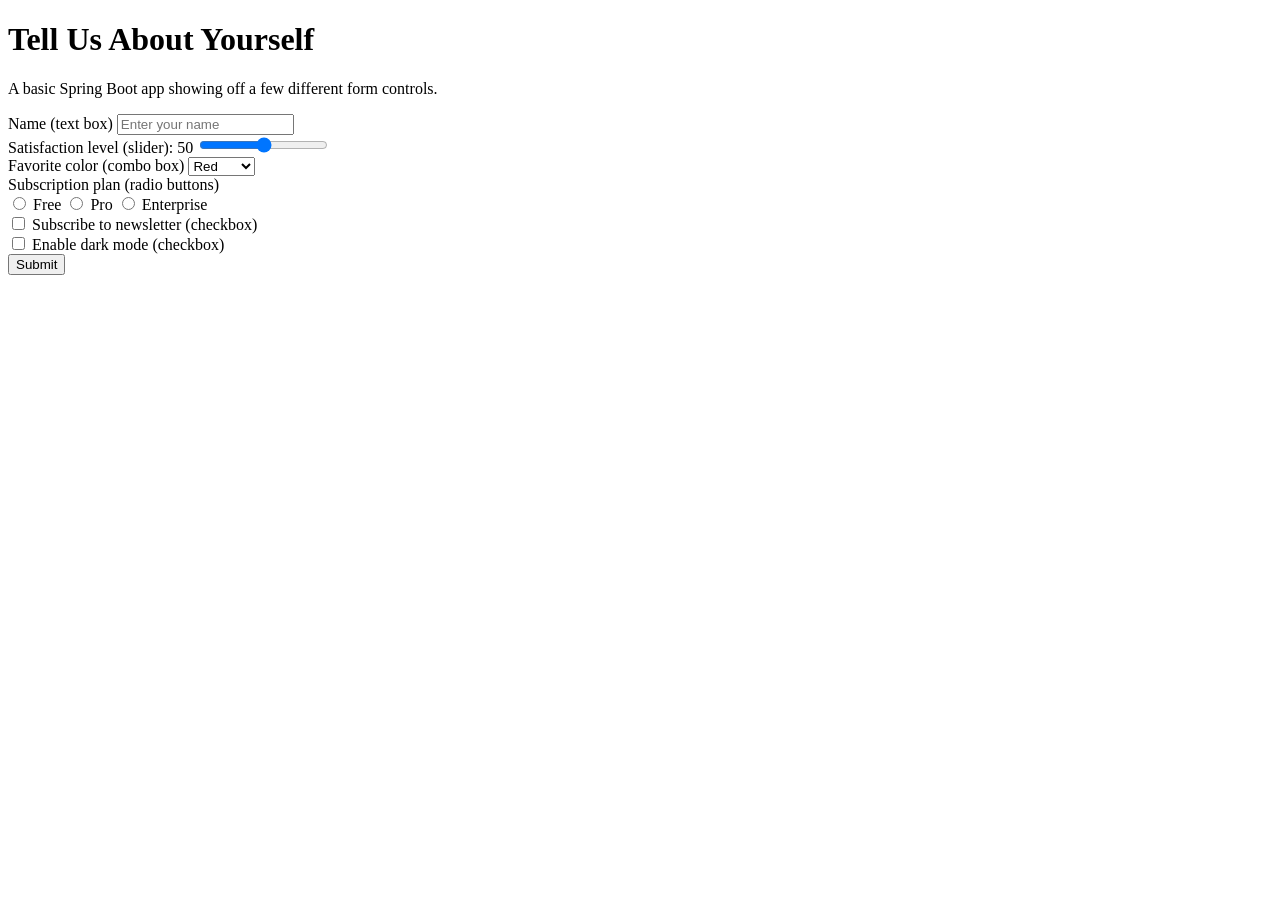
==== src/main/resources/templates/index.html @ 7edaefe5 "Add basic Spring Boot 4.1.1 web app with sample form controls Demonstrates a text box, range slider," ====
<!DOCTYPE html>
<html lang="en" xmlns:th="http://www.thymeleaf.org">
<head>
    <meta charset="UTF-8">
    <title>Preferences Demo</title>
    <link rel="stylesheet" th:href="@{/css/style.css}">
</head>
<body>
<div class="card">
    <h1>Tell Us About Yourself</h1>
    <p class="subtitle">A basic Spring Boot app showing off a few different form controls.</p>

    <form th:action="@{/submit}" th:object="${preferencesForm}" method="post">

        <div class="field">
            <label for="name">Name (text box)</label>
            <input type="text" id="name" th:field="*{name}" placeholder="Enter your name"/>
            <span class="error" th:if="${#fields.hasErrors('name')}" th:errors="*{name}"></span>
        </div>

        <div class="field">
            <label for="satisfaction">
                Satisfaction level (slider): <span id="satisfactionValue" th:text="*{satisfaction}">50</span>
            </label>
            <input type="range" id="satisfaction" th:field="*{satisfaction}" min="0" max="100" step="1"
                   oninput="document.getElementById('satisfactionValue').innerText = this.value"/>
        </div>

        <div class="field">
            <label for="favoriteColor">Favorite color (combo box)</label>
            <select id="favoriteColor" th:field="*{favoriteColor}">
                <option value="red">Red</option>
                <option value="blue">Blue</option>
                <option value="green">Green</option>
                <option value="purple">Purple</option>
                <option value="orange">Orange</option>
            </select>
        </div>

        <div class="field">
            <label>Subscription plan (radio buttons)</label>
            <div class="radio-group">
                <label class="radio-option">
                    <input type="radio" th:field="*{subscriptionPlan}" value="free"/> Free
                </label>
                <label class="radio-option">
                    <input type="radio" th:field="*{subscriptionPlan}" value="pro"/> Pro
                </label>
                <label class="radio-option">
                    <input type="radio" th:field="*{subscriptionPlan}" value="enterprise"/> Enterprise
                </label>
            </div>
        </div>

        <div class="field checkbox-field">
            <input type="checkbox" id="newsletter" th:field="*{newsletter}"/>
            <label for="newsletter">Subscribe to newsletter (checkbox)</label>
        </div>

        <div class="field checkbox-field">
            <input type="checkbox" id="darkMode" th:field="*{darkMode}"/>
            <label for="darkMode">Enable dark mode (checkbox)</label>
        </div>

        <button type="submit">Submit</button>
    </form>
</div>
</body>
</html>
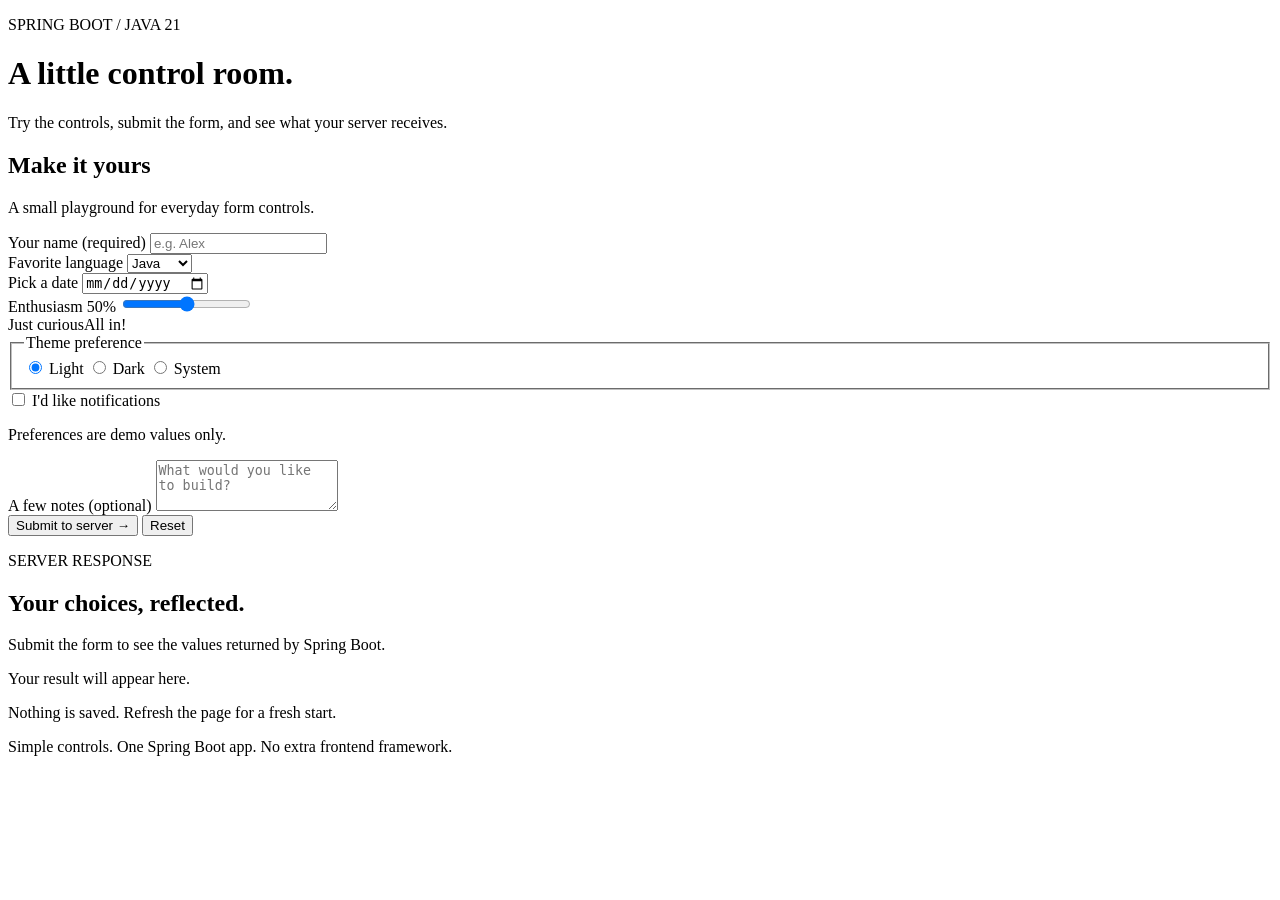
==== commit 80bffa94: "Rework web interface to an AJAX-driven form with a REST endpoint Restructure the page to match basic" ====
--- a/src/main/resources/templates/index.html
+++ b/src/main/resources/templates/index.html
@@ -2,68 +2,73 @@
 <html lang="en" xmlns:th="http://www.thymeleaf.org">
 <head>
     <meta charset="UTF-8">
-    <title>Preferences Demo</title>
-    <link rel="stylesheet" th:href="@{/css/style.css}">
+    <meta name="viewport" content="width=device-width, initial-scale=1">
+    <title>Spring Boot · Controls Demo</title>
+    <link rel="stylesheet" th:href="@{/styles.css}">
+    <script th:src="@{/app.js}" defer></script>
 </head>
 <body>
-<div class="card">
-    <h1>Tell Us About Yourself</h1>
-    <p class="subtitle">A basic Spring Boot app showing off a few different form controls.</p>
+<main>
+    <header>
+        <p class="eyebrow">SPRING BOOT / JAVA 21</p>
+        <h1>A little control room.</h1>
+        <p>Try the controls, submit the form, and see what your server receives.</p>
+    </header>
+    <div class="layout">
+        <section class="card" aria-labelledby="form-title">
+            <h2 id="form-title">Make it yours</h2>
+            <p class="muted">A small playground for everyday form controls.</p>
+            <form id="demo-form">
+                <label for="name">Your name <span class="muted">(required)</span></label>
+                <input id="name" name="name" type="text" placeholder="e.g. Alex" maxlength="80" autocomplete="given-name" required>
 
-    <form th:action="@{/submit}" th:object="${preferencesForm}" method="post">
+                <div class="row">
+                    <div>
+                        <label for="language">Favorite language</label>
+                        <select id="language" name="language">
+                            <option>Java</option><option>Kotlin</option><option>Groovy</option>
+                        </select>
+                    </div>
+                    <div>
+                        <label for="date">Pick a date</label>
+                        <input id="date" name="date" type="date" required>
+                    </div>
+                </div>
 
-        <div class="field">
-            <label for="name">Name (text box)</label>
-            <input type="text" id="name" th:field="*{name}" placeholder="Enter your name"/>
-            <span class="error" th:if="${#fields.hasErrors('name')}" th:errors="*{name}"></span>
-        </div>
+                <label class="slider-label" for="enthusiasm">Enthusiasm <output id="slider-value" for="enthusiasm">50%</output></label>
+                <input id="enthusiasm" name="enthusiasm" type="range" min="0" max="100" value="50">
+                <div class="range-labels"><span>Just curious</span><span>All in!</span></div>
 
-        <div class="field">
-            <label for="satisfaction">
-                Satisfaction level (slider): <span id="satisfactionValue" th:text="*{satisfaction}">50</span>
-            </label>
-            <input type="range" id="satisfaction" th:field="*{satisfaction}" min="0" max="100" step="1"
-                   oninput="document.getElementById('satisfactionValue').innerText = this.value"/>
-        </div>
+                <fieldset>
+                    <legend>Theme preference</legend>
+                    <div class="choices">
+                        <label><input type="radio" name="theme" value="Light" checked> Light</label>
+                        <label><input type="radio" name="theme" value="Dark"> Dark</label>
+                        <label><input type="radio" name="theme" value="System"> System</label>
+                    </div>
+                </fieldset>
+                <label class="check"><input type="checkbox" name="notifications"> I'd like notifications</label>
+                <p class="hint">Preferences are demo values only.</p>
 
-        <div class="field">
-            <label for="favoriteColor">Favorite color (combo box)</label>
-            <select id="favoriteColor" th:field="*{favoriteColor}">
-                <option value="red">Red</option>
-                <option value="blue">Blue</option>
-                <option value="green">Green</option>
-                <option value="purple">Purple</option>
-                <option value="orange">Orange</option>
-            </select>
-        </div>
-
-        <div class="field">
-            <label>Subscription plan (radio buttons)</label>
-            <div class="radio-group">
-                <label class="radio-option">
-                    <input type="radio" th:field="*{subscriptionPlan}" value="free"/> Free
-                </label>
-                <label class="radio-option">
-                    <input type="radio" th:field="*{subscriptionPlan}" value="pro"/> Pro
-                </label>
-                <label class="radio-option">
-                    <input type="radio" th:field="*{subscriptionPlan}" value="enterprise"/> Enterprise
-                </label>
-            </div>
-        </div>
-
-        <div class="field checkbox-field">
-            <input type="checkbox" id="newsletter" th:field="*{newsletter}"/>
-            <label for="newsletter">Subscribe to newsletter (checkbox)</label>
-        </div>
-
-        <div class="field checkbox-field">
-            <input type="checkbox" id="darkMode" th:field="*{darkMode}"/>
-            <label for="darkMode">Enable dark mode (checkbox)</label>
-        </div>
-
-        <button type="submit">Submit</button>
-    </form>
-</div>
+                <label for="notes">A few notes <span class="muted">(optional)</span></label>
+                <textarea id="notes" name="notes" rows="3" maxlength="500" placeholder="What would you like to build?"></textarea>
+                <div class="actions">
+                    <button type="submit" id="submit">Submit to server <span aria-hidden="true">&rarr;</span></button>
+                    <button type="reset" class="secondary">Reset</button>
+                </div>
+                <p id="status" role="status" aria-live="polite"></p>
+            </form>
+        </section>
+        <aside class="card result" aria-labelledby="result-title">
+            <span class="badge">SERVER RESPONSE</span>
+            <h2 id="result-title">Your choices, reflected.</h2>
+            <p class="muted">Submit the form to see the values returned by Spring Boot.</p>
+            <div id="empty-state">Your result will appear here.</div>
+            <dl id="result" hidden></dl>
+            <p class="footnote">Nothing is saved. Refresh the page for a fresh start.</p>
+        </aside>
+    </div>
+    <footer>Simple controls. One Spring Boot app. No extra frontend framework.</footer>
+</main>
 </body>
 </html>
